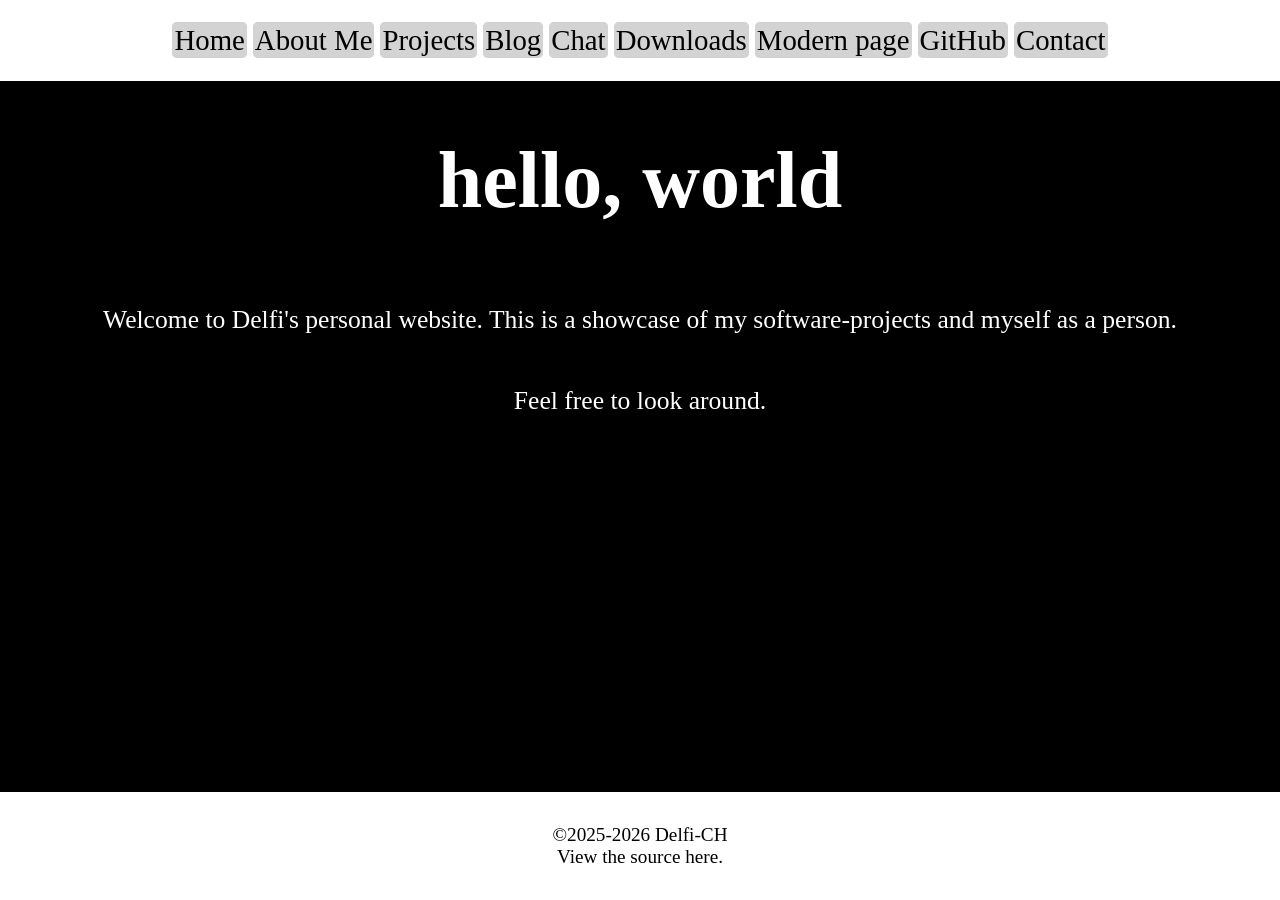
==== docs/index.html @ be2e973f "feat: update page to be closer to modern page + add content from modern page" ====
<!doctype html>
<html lang="de">

<head>
  <meta charset="utf-8">
  <meta name="viewport" content="width=device-width, initial-scale=1.0">
  <title>delfi.dev</title>
  <link rel="stylesheet" href="stylesheet.css">
</head>

<body>
  <header>
    <ul>
      <li><a href="index.html">Home</a></li>
      <li><a href="about.html">About Me</a></li>
      <li><a href="projects.html">Projects</a></li>
      <li><a href="https://delfi.dev/blog">Blog</a></li>
      <li><a href="https://delfi.dev/chat" target="_blank">Chat</a></li>
      <li><a href="https://pub.delfi.dev/" target="_blank">Downloads</a></li>
      <li><a href="https://delfi.dev">Modern page</a></li>
      <li><a href="https://github.com/Delfi-CH" target="_blank">GitHub</a></li>
      <li><a href="contact.html">Contact</a></li>
    </ul>
  </header>
  <h1>hello, world</h1>
  <p>Welcome to Delfi's personal website. This is a showcase of my software-projects and myself as a person.</p>
  <p>Feel free to look around.</p>

  <footer>
    <ul>
      <li>©2025-2026 Delfi-CH</li>
      <li>View the source <a href="https://github.com/Delfi-CH/delfi-page-old">here.</a></li>
    </ul>
  </footer>
</body>

</html>
---- docs/stylesheet.css ----
body {
  min-height: 100vh;
  margin: 0;
  display: flex;
  flex-direction: column;
  background-color: black;
  color: white;
}

h1 {
  color: white;
  font-size: 5em;
  text-align: center;
}
h2 {
  text-align: center;
}
h3 {
  text-align: center;
  font-size: 1.3em;
}
h4 {
  text-align: center;
}
p {
  text-align: center;
  font-size: 1.6em;
}

a {
  color: white;
}
ul {  
  padding: 0;
}
li {
  color: white;
  border-radius: 5px;
  text-align: center;
  font-size: 1.2em;
}


footer {
  color: black;
  background-color: white;
  text-align: center;
  margin-top: auto;
  width: 100%;
  padding: 1em 0;
}

footer ul {
  list-style: none;
  padding: 0;
}
footer li {
  color: black;
}

footer a {
  color: black;
  text-decoration: none;
}

footer a:hover {
  text-decoration: underline;
}

header {
  color: black;
  background-color: white;
  text-align: center;
  margin-top: top;
  width: 100%;
  padding: 0em 0;
  font-size: 1.5em;
}

header ul {
  list-style: none;
  padding: 0;
}
header li {
  color: black;
  background-color: lightgray;
  display: inline;
  border: 2px solid lightgray;
  border-radius: 5px;
}

header a {
  color: black;
  text-decoration: none;
}

header a:hover {
  text-decoration: underline;
}

email {
  font-weight: bolder;
  font-style: italic;
}
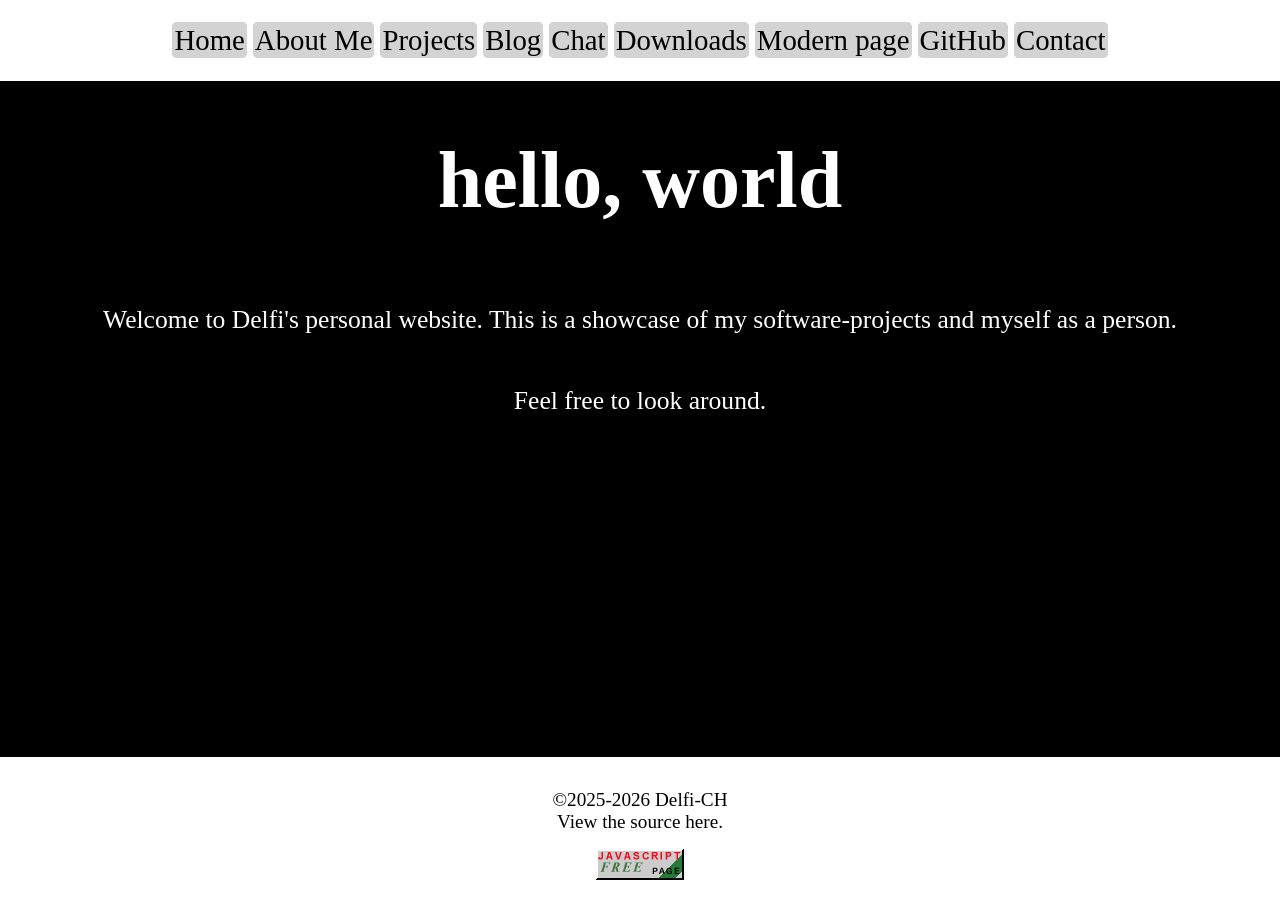
==== commit 27c644bf: "feat: add javascript free 88x31" ====
--- a/docs/index.html
+++ b/docs/index.html
@@ -31,6 +31,7 @@
       <li>©2025-2026 Delfi-CH</li>
       <li>View the source <a href="https://github.com/Delfi-CH/delfi-page-old">here.</a></li>
     </ul>
+    <img src="./nojs.gif" alt="Javascript-free site">
   </footer>
 </body>
 
